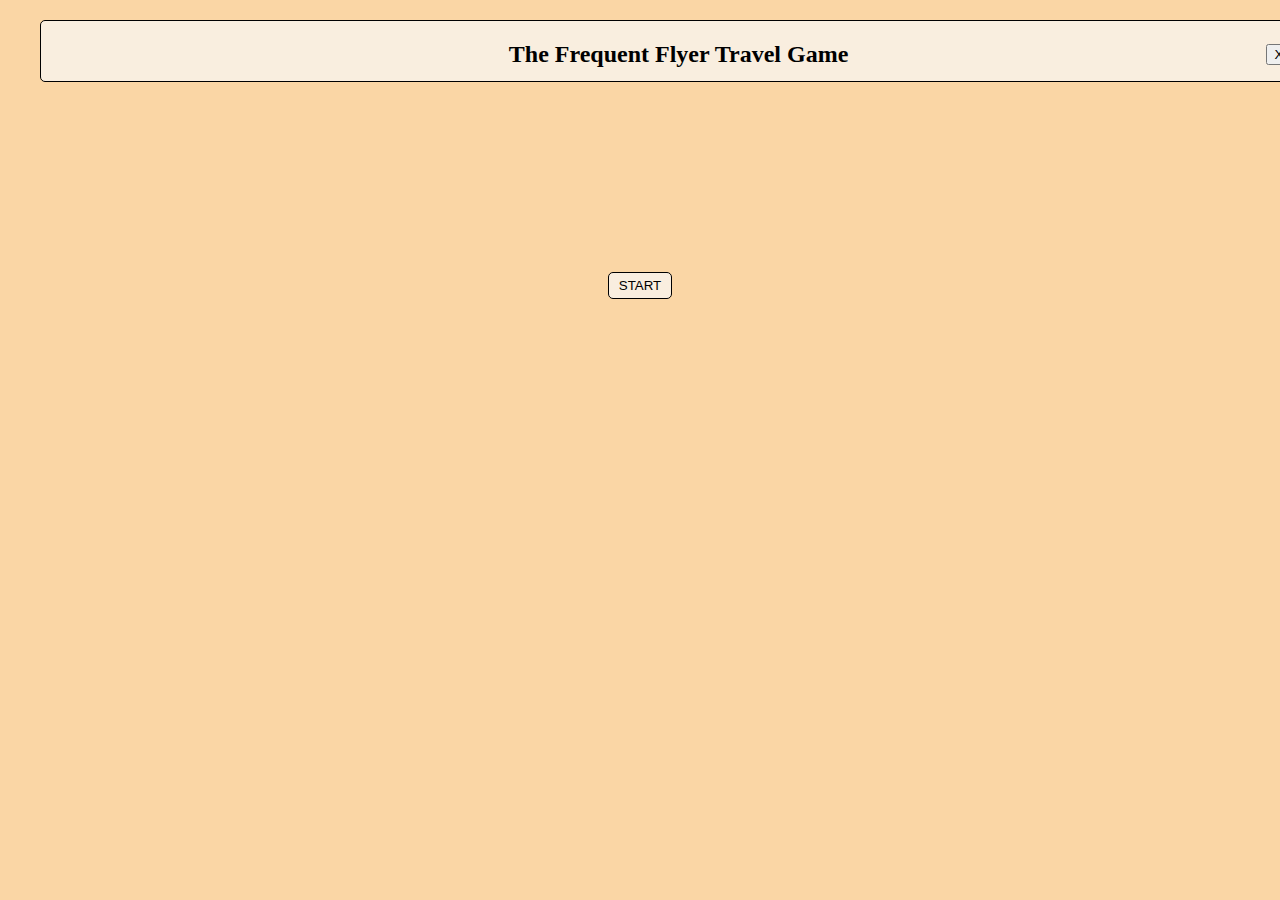
==== quiz.html @ 2bbebf71 "adding styling to header" ====
<!DOCTYPE html>
<html lang="en">

<head>
    <meta charset="UTF-8">
    <meta http-equiv="X-UA-Compatible" content="IE=edge">
    <meta name="viewport" content="width=device-width, initial-scale=1.0">
    <link rel="stylesheet" href="https://cdn.jsdelivr.net/npm/bootstrap@4.2.1/dist/css/bootstrap.min.css"
        integrity="sha384-GJzZqFGwb1QTTN6wy59ffF1BuGJpLSa9DkKMp0DgiMDm4iYMj70gZWKYbI706tWS" crossorigin="anonymous">
    <link rel="stylesheet" href="./assets/css/quiz.css">
    <title>The Quiz</title>
</head>

<body>

    <!-- header containers the countdown timer, name and an exit button -->
    <header>
        <div class="timer">

        </div>
        <div id="gameHeader">
            <h2>The Frequent Flyer Travel Game</h2>
        </div>
        <div>
            <button class="exit">X</button>
        </div>
    </header>

    <!-- main section of the page container questions, answer options and score -->
    <section id="end-game">
        <button id="startGame">START</button>

        <!-- question and answer div -->
        <div class="game-container">
            <div class="question-container question" id="questions"></div>
            <div class="answer-container" id="answerOptions"></div>
    </section>

    <!-- next question button -->
    <section class="nextContainer">
        <button id="nextQuestion">NEXT</button>
    </section>

    <!-- score section -->
    <section>
        <div class="score"></div>
    </section>

    <div id="storeDetails">
        <h4>Type Your Initials to Find Out Your Score. </h4>
        <div id="input">
            <input type="text" id="inputDetails"></input>
            <button id="submitBtn">CONFRIM</button>
        </div>
    </div>


    <!-- Entire left square section containing images, question and answer options -->
    <section class="background-1" id="end-game">
        <h4 id="finalScore"></h4>
        <!-- Container for success images hidden until only one is revealed at the end-->
        <div id="success1">
            <h3 id="finalScore1"></h3>
            <h4>Economy Status</h4>
            <img class="sucess-Image" src="./assets/images/economy.png" alt="">
            <p>Please wait for everyone else to board. Don't forget your neck pillow.</p>
            <div>
                <button class="restart-btn" onclick="reloadGame()">Play Again?</button>
            </div>
        </div>

        <div id="success2">
            <h3 id="finalScore2"></h3>
            <h4>Premium-Economy Status</h4>
            <img class="sucess-Image" src="./assets/images/p-economy.png" alt="">
            <p>You can almost feel ritzy.</p>
            <div>
                <button class="restart-btn" onclick="reloadGame()">Play Again?</button>
            </div>
        </div>

        <div id="success3">
            <h3 id="finalScore3"></h3>
            <h4>Business Class Status</h4>
            <img class="sucess-Image" src="./assets/images/business.png" alt="">
            <p>Enjoy your champange and sleep like a baby.</p>
            <div>
                <button class="restart-btn" onclick="reloadGame()">Play Again?</button>
            </div>
        </div>

        <div id="success4">
            <h3 id="finalScore4"></h3>
            <h4>First Class Status</h4>
            <img class="sucess-Image" src="./assets/images/first.png" alt="">
            <p>Its Dom Perignon and Caviar for you my friend.</p>
            <div>
                <button class="restart-btn" onclick="reloadGame()">Play Again?</button>
            </div>
        </div>

        <script src="./assets/js/quiz.js"></script>
</body>

</html>
---- assets/css/quiz.css ----
/* background color #e9cec3 */
:root {
  --offwhite: rgb(249, 238, 223);
  --brown: #472F2B;
}

header {
  display: flex;
  flex-wrap: wrap;
  flex-direction: row;
  align-items: center;
  justify-content: center;
  margin-top: 20px;
  height: 60px;
  width: 95%;
  margin-left: 2.5%;
  background-color: var(--offwhite);
  border: solid 1px;
  border-radius: 5px;
  padding-left: 50px;
  padding-right: 50px;
}

.timer{
  visibility: hidden;
}

body {
  background-color: #FAD6A5;
  text-align: center;
}

#gameHeader {
  margin: auto;
}

.exit {
  text-align: center;
}

/* All buttons styling */
#startGame {
  background-color: var(--offwhite);
  border-radius: 5px;
  padding: 5px 10px 5px 10px;
  border: solid 1px;
  margin-top: 15%;
}

.nextContainer {
  display: flex;
  flex-wrap: wrap;
  justify-content: center;
  margin-top: 20px;
}

#nextQuestion {
  background-color: var(--offwhite);
  border-radius: 5px;
  padding: 5px 10px 5px 10px;
  border: solid 1px;
}

.restart-btn {
  background-color: var(--offwhite);
  border-radius: 5px;
  padding: 5px 10px 5px 10px;
  border: solid 1px;

}

.answer0 {
  background-color: var(--offwhite);
  border-radius: 5px;
  height: 80px;
  padding: 5px 10px 5px 10px;
  border: solid 1px;
  margin: 5px;
  height: 80px;
  font-size: large;
}

/* game content styling */
.game-container {
  display: flex;
  flex-wrap: wrap;
  justify-content: center;
  margin-top: 15%;
}

.questionAll {
  font-size: xx-large;
  margin: 30px;
}





/* success images that are hidden on the html until the final score */
.sucess-Image {
  border: solid 1px;
  border-radius: 5px;
  width: 300px;
  margin-bottom: 20px;
}

#success1 {
  display: none;
}

#success2 {
  display: none;
}

#success3 {
  display: none;
}

#success4 {
  display: none;
}

/* Elements that are hidden at the beginning of the game */
#storeDetails {
  display: none;
}

#nextQuestion {
  display: none;
}
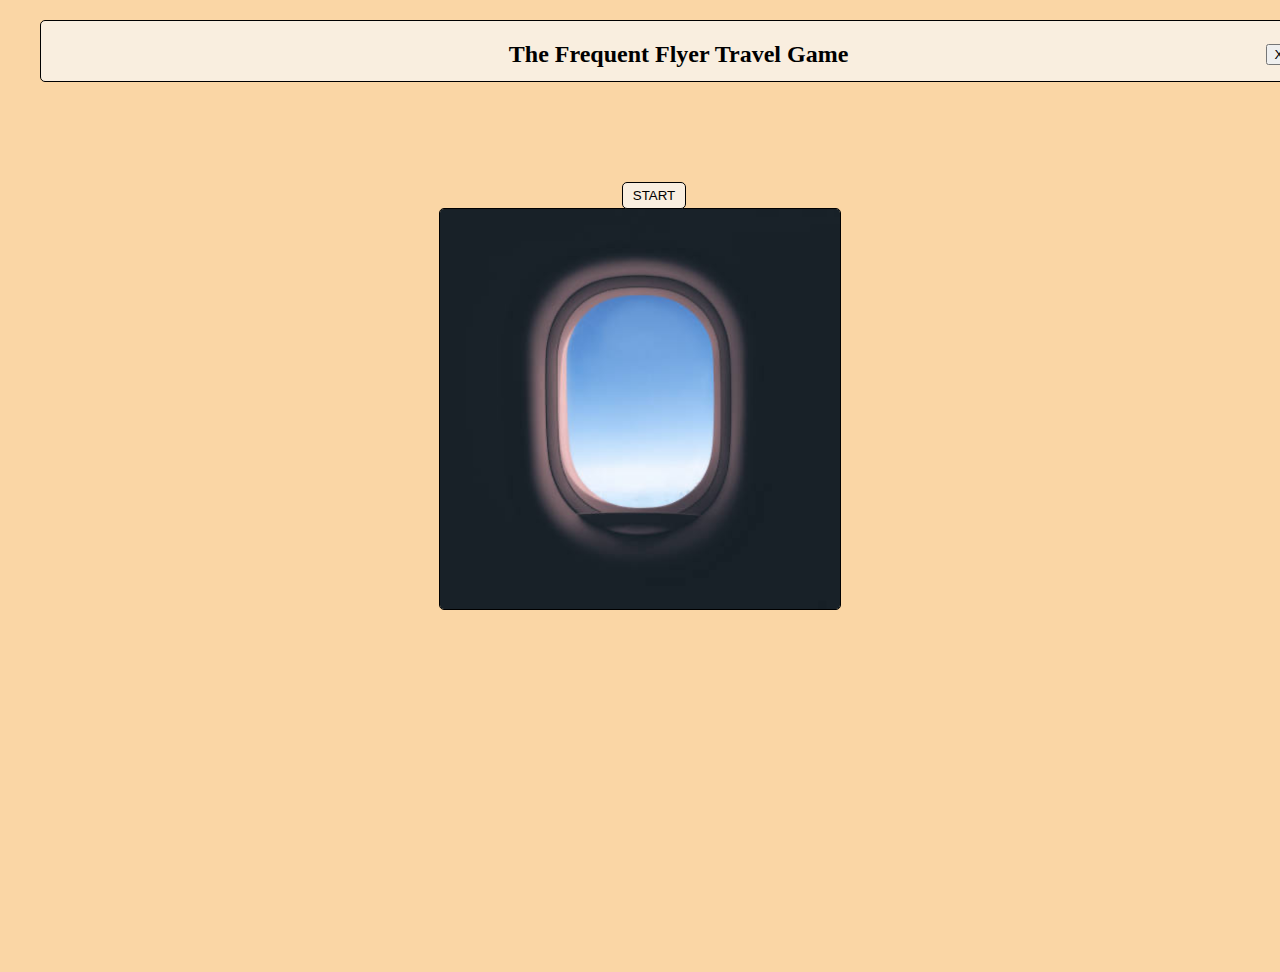
==== commit 896db69a: "trying to align the start button to stay inside the plane window and to stay there when screen sizes" ====
--- a/quiz.html
+++ b/quiz.html
@@ -28,7 +28,10 @@
 
     <!-- main section of the page container questions, answer options and score -->
     <section id="end-game">
-        <button id="startGame">START</button>
+        <div>
+            <img class="startImg" src="./assets/images/window.png">
+            <button id="startGame">START</button>
+        </div>
 
         <!-- question and answer div -->
         <div class="game-container">
--- a/assets/css/quiz.css
+++ b/assets/css/quiz.css
@@ -21,8 +21,12 @@
   padding-right: 50px;
 }
 
-.timer{
-  visibility: hidden;
+.startImg {
+  border: solid 1px;
+  border-radius: 5px;
+  width: 400px;
+  margin: 10%;
+  z-index: 0;
 }
 
 body {
@@ -40,11 +44,14 @@
 
 /* All buttons styling */
 #startGame {
+  position: fixed;
   background-color: var(--offwhite);
   border-radius: 5px;
   padding: 5px 10px 5px 10px;
   border: solid 1px;
-  margin-top: 15%;
+  margin-top: 100px;
+  z-index: 100;
+  margin-left: -27%;
 }
 
 .nextContainer {
@@ -128,5 +135,4 @@
 
 #nextQuestion {
   display: none;
-}
-
+}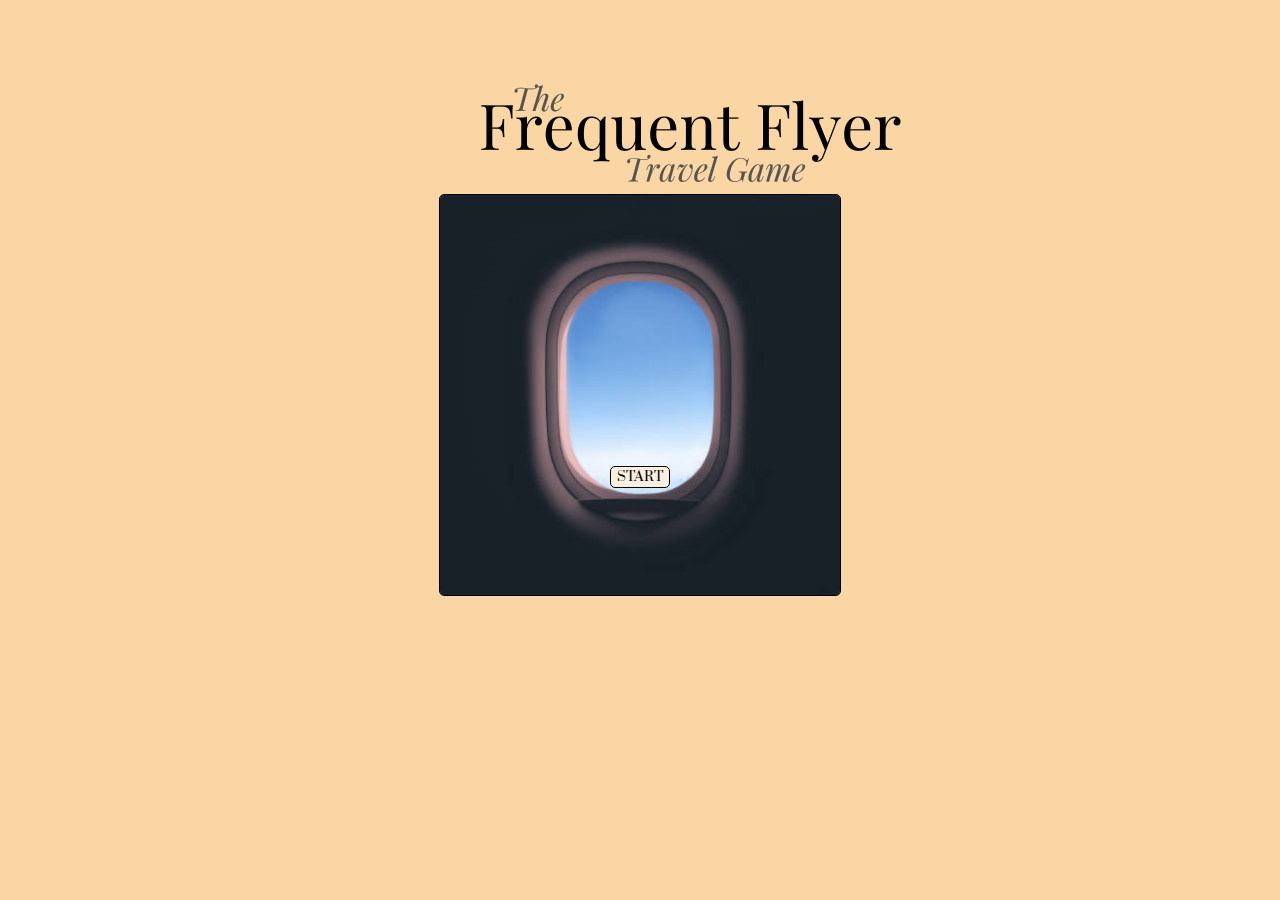
==== commit 3ef6106f: "added styling and logo and bootstrap for header" ====
--- a/quiz.html
+++ b/quiz.html
@@ -7,6 +7,9 @@
     <meta name="viewport" content="width=device-width, initial-scale=1.0">
     <link rel="stylesheet" href="https://cdn.jsdelivr.net/npm/bootstrap@4.2.1/dist/css/bootstrap.min.css"
         integrity="sha384-GJzZqFGwb1QTTN6wy59ffF1BuGJpLSa9DkKMp0DgiMDm4iYMj70gZWKYbI706tWS" crossorigin="anonymous">
+    <link rel="preconnect" href="https://fonts.googleapis.com">
+    <link rel="preconnect" href="https://fonts.gstatic.com" crossorigin>
+    <link href="https://fonts.googleapis.com/css2?family=Prata&display=swap" rel="stylesheet">
     <link rel="stylesheet" href="./assets/css/quiz.css">
     <title>The Quiz</title>
 </head>
@@ -14,21 +17,23 @@
 <body>
 
     <!-- header containers the countdown timer, name and an exit button -->
-    <header>
-        <div class="timer">
+    <header class="container-fluid mx-auto">
+        <div class="row align-items-center">
+          <div class="col-2 col-sm-2 text-center timer">
+          </div>
+          <div class="col-8 col-sm-4 text-center">
+            <img src="./assets/images/Frequent Flyer-2.png" alt="Image" class="img-fluid">
+          </div>
+          <div class="col-2 col-sm-2 text-center">
+            <button class="btn btn-primary exit">X</button>
+          </div>
+        </div>
+      </header>
 
-        </div>
-        <div id="gameHeader">
-            <h2>The Frequent Flyer Travel Game</h2>
-        </div>
-        <div>
-            <button class="exit">X</button>
-        </div>
-    </header>
 
     <!-- main section of the page container questions, answer options and score -->
     <section id="end-game">
-        <div>
+        <div id="openingDiv">
             <img class="startImg" src="./assets/images/window.png">
             <button id="startGame">START</button>
         </div>
--- a/assets/css/quiz.css
+++ b/assets/css/quiz.css
@@ -1,27 +1,41 @@
-/* background color #e9cec3 */
+* {
+  font-family: 'Prata', serif;
+}
+
+
 :root {
   --offwhite: rgb(249, 238, 223);
   --brown: #472F2B;
 }
 
 header {
-  display: flex;
-  flex-wrap: wrap;
-  flex-direction: row;
-  align-items: center;
-  justify-content: center;
-  margin-top: 20px;
   height: 60px;
   width: 95%;
   margin-left: 2.5%;
-  background-color: var(--offwhite);
-  border: solid 1px;
-  border-radius: 5px;
   padding-left: 50px;
   padding-right: 50px;
+  z-index: 1;
+}
+
+
+.logo{
+  position: relative;
+  z-index: 1;
+  top: -200px;
+  margin-top: 10px;
+}
+
+.exit {
+  position: relative;
+  text-align: center;
+  border: none;
+  background-color: transparent;
+  color: black;
 }
 
 .startImg {
+  text-align: center;
+  position: relative;
   border: solid 1px;
   border-radius: 5px;
   width: 400px;
@@ -32,26 +46,20 @@
 body {
   background-color: #FAD6A5;
   text-align: center;
+  z-index: 1;
 }
 
-#gameHeader {
-  margin: auto;
-}
-
-.exit {
-  text-align: center;
-}
 
 /* All buttons styling */
 #startGame {
-  position: fixed;
+  position: absolute;
   background-color: var(--offwhite);
   border-radius: 5px;
-  padding: 5px 10px 5px 10px;
+  top: 53%;
+  left: 50%;
   border: solid 1px;
-  margin-top: 100px;
+  transform: translate(-50%, -50%);
   z-index: 100;
-  margin-left: -27%;
 }
 
 .nextContainer {
@@ -64,7 +72,7 @@
 #nextQuestion {
   background-color: var(--offwhite);
   border-radius: 5px;
-  padding: 5px 10px 5px 10px;
+  padding: 5px 20px 5px 20px;
   border: solid 1px;
 }
 
@@ -73,7 +81,13 @@
   border-radius: 5px;
   padding: 5px 10px 5px 10px;
   border: solid 1px;
+}
 
+#submitBtn{
+  background-color: var(--offwhite);
+  border-radius: 5px;
+  padding: 5px 10px 5px 10px;
+  border: solid 1px;
 }
 
 .answer0 {
@@ -87,12 +101,12 @@
   font-size: large;
 }
 
-/* game content styling */
+
 .game-container {
   display: flex;
   flex-wrap: wrap;
   justify-content: center;
-  margin-top: 15%;
+  margin-top: 10%;
 }
 
 .questionAll {
@@ -100,7 +114,14 @@
   margin: 30px;
 }
 
-
+input{
+  background-color: var(--offwhite);
+  border-radius: 5px;
+  padding: 5px 10px 5px 10px;
+  border: solid 1px;
+  width: 150px;
+  text-align: center;
+}
 
 
 
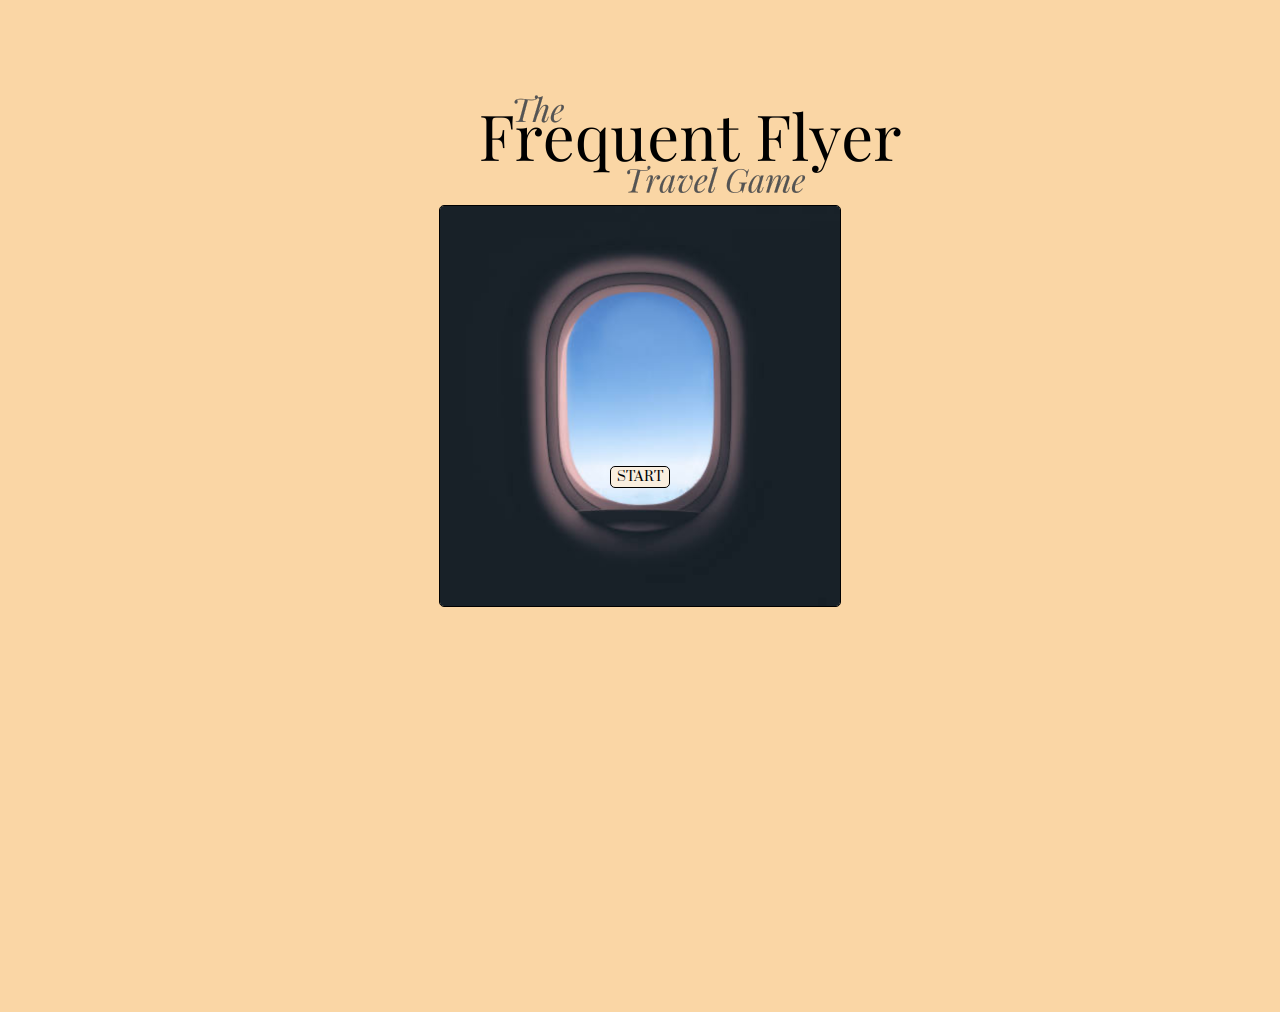
==== commit ccb48238: "added styling to timer" ====
--- a/quiz.html
+++ b/quiz.html
@@ -18,17 +18,18 @@
 
     <!-- header containers the countdown timer, name and an exit button -->
     <header class="container-fluid mx-auto">
-        <div class="row align-items-center">
-          <div class="col-2 col-sm-2 text-center timer">
-          </div>
-          <div class="col-8 col-sm-4 text-center">
-            <img src="./assets/images/Frequent Flyer-2.png" alt="Image" class="img-fluid">
-          </div>
-          <div class="col-2 col-sm-2 text-center">
-            <button class="btn btn-primary exit">X</button>
-          </div>
+        <div class="row align-items-center justify-content-center">
+            <div class="col-2 col-sm-2 text-center">
+                <h3 class="timer"></h3>
+            </div>
+            <div class="col-8 col-sm-4 text-center">
+                <img src="./assets/images/Frequent Flyer-2.png" alt="Image" class="img-fluid logo">
+            </div>
+            <div class="col-2 col-sm-2 text-right">
+                <button class="btn btn-primary exit">X</button>
+            </div>
         </div>
-      </header>
+    </header>
 
 
     <!-- main section of the page container questions, answer options and score -->
@@ -65,45 +66,52 @@
 
     <!-- Entire left square section containing images, question and answer options -->
     <section class="background-1" id="end-game">
-        <h4 id="finalScore"></h4>
         <!-- Container for success images hidden until only one is revealed at the end-->
-        <div id="success1">
-            <h3 id="finalScore1"></h3>
-            <h4>Economy Status</h4>
-            <img class="sucess-Image" src="./assets/images/economy.png" alt="">
-            <p>Please wait for everyone else to board. Don't forget your neck pillow.</p>
-            <div>
-                <button class="restart-btn" onclick="reloadGame()">Play Again?</button>
+        <div class="success-container">
+            <div id="success1">
+                <h4>Economy Status</h4>
+                <h5 id="finalScore"></h5>
+                <img class="sucess-Image" src="./assets/images/economy.png" alt="">
+                <p>"Please wait for everyone else to board. <br> Don't forget your neck pillow."</p>
+                <div>
+                    <button class="restart-btn" onclick="reloadGame()">Play Again?</button>
+                </div>
             </div>
         </div>
 
-        <div id="success2">
-            <h3 id="finalScore2"></h3>
-            <h4>Premium-Economy Status</h4>
-            <img class="sucess-Image" src="./assets/images/p-economy.png" alt="">
-            <p>You can almost feel ritzy.</p>
-            <div>
-                <button class="restart-btn" onclick="reloadGame()">Play Again?</button>
+        <div class="success-container">
+            <div id="success2">
+                <h4>Premium-Economy Status</h4>
+                <h5 id="finalScore"></h5>
+                <img class="sucess-Image" src="./assets/images/p-economy.png" alt="">
+                <p>"You can almost feel ritzy."</p>
+                <div>
+                    <button class="restart-btn" onclick="reloadGame()">Play Again?</button>
+                </div>
             </div>
         </div>
 
-        <div id="success3">
-            <h3 id="finalScore3"></h3>
-            <h4>Business Class Status</h4>
-            <img class="sucess-Image" src="./assets/images/business.png" alt="">
-            <p>Enjoy your champange and sleep like a baby.</p>
-            <div>
-                <button class="restart-btn" onclick="reloadGame()">Play Again?</button>
+        <div class="success-container">
+            <div id="success3">
+                <h4>Business Class Status</h4>
+                <h5 id="finalScore"></h5>
+                <img class="sucess-Image" src="./assets/images/business.png" alt="">
+                <p>"Enjoy your champange and sleep like a baby."</p>
+                <div>
+                    <button class="restart-btn" onclick="reloadGame()">Play Again?</button>
+                </div>
             </div>
         </div>
 
-        <div id="success4">
-            <h3 id="finalScore4"></h3>
-            <h4>First Class Status</h4>
-            <img class="sucess-Image" src="./assets/images/first.png" alt="">
-            <p>Its Dom Perignon and Caviar for you my friend.</p>
-            <div>
-                <button class="restart-btn" onclick="reloadGame()">Play Again?</button>
+        <div class="success-container">
+            <div id="success4">
+                <h4>First Class Status</h4>
+                <h5 id="finalScore"></h5>
+                <img class="sucess-Image" src="./assets/images/first.png" alt="">
+                <p>"Its Dom Perignon and Caviar for you my friend."</p>
+                <div>
+                    <button class="restart-btn" onclick="reloadGame()">Play Again?</button>
+                </div>
             </div>
         </div>
 
--- a/assets/css/quiz.css
+++ b/assets/css/quiz.css
@@ -17,17 +17,22 @@
   z-index: 1;
 }
 
+.countdown-timer {
+  text-align: center;
+  line-height: normal;
+  font-size: 20px;
+  width: 50px;
+  height: 50px;
+  border: solid 1px;
+  border-radius: 40px;
+  padding: 12px;
+}
 
 .logo{
-  position: relative;
-  z-index: 1;
-  top: -200px;
-  margin-top: 10px;
+  margin-bottom: 50px;
 }
 
 .exit {
-  position: relative;
-  text-align: center;
   border: none;
   background-color: transparent;
   color: black;
@@ -126,6 +131,14 @@
 
 
 /* success images that are hidden on the html until the final score */
+p{
+  font-style: italic;
+}
+
+.success-container{
+  margin-top: 10%;
+}
+
 .sucess-Image {
   border: solid 1px;
   border-radius: 5px;
@@ -135,10 +148,12 @@
 
 #success1 {
   display: none;
+  margin-top: 5%;
 }
 
 #success2 {
   display: none;
+  
 }
 
 #success3 {
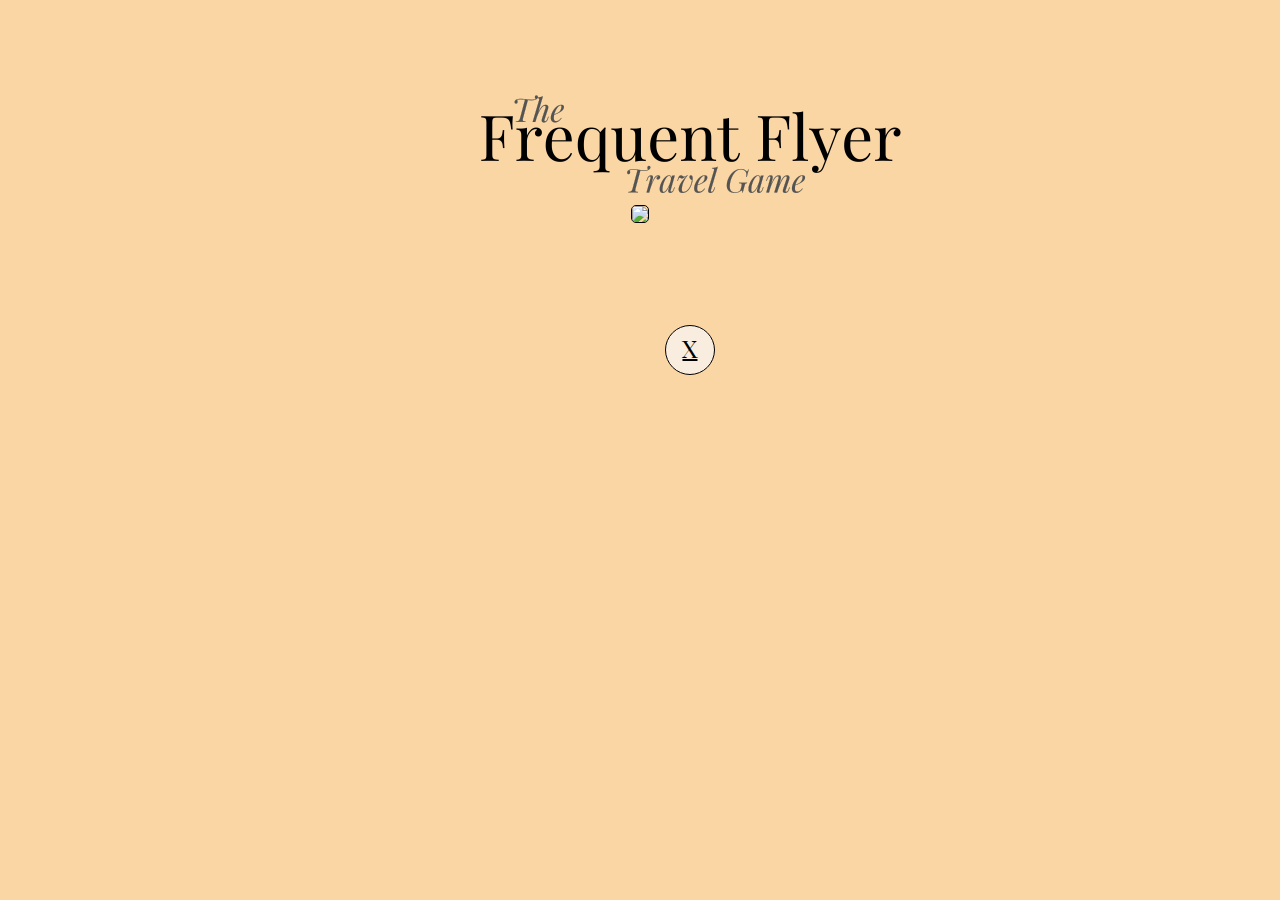
==== commit ed3703a8: "addded more stylying to final images and links" ====
--- a/quiz.html
+++ b/quiz.html
@@ -26,7 +26,7 @@
                 <img src="./assets/images/Frequent Flyer-2.png" alt="Image" class="img-fluid logo">
             </div>
             <div class="col-2 col-sm-2 text-right">
-                <button class="btn btn-primary exit">X</button>
+                <button class="btn btn-primary exit"> <a href="index.html"> X </a></button>
             </div>
         </div>
     </header>
@@ -35,8 +35,7 @@
     <!-- main section of the page container questions, answer options and score -->
     <section id="end-game">
         <div id="openingDiv">
-            <img class="startImg" src="./assets/images/window.png">
-            <button id="startGame">START</button>
+            <img class="startImg" id="startGame" src="./assets/images/START.gif">
         </div>
 
         <!-- question and answer div -->
--- a/assets/css/quiz.css
+++ b/assets/css/quiz.css
@@ -6,6 +6,15 @@
 :root {
   --offwhite: rgb(249, 238, 223);
   --brown: #472F2B;
+}
+
+a {
+  color: black;
+}
+
+a:hover {
+  color: black;
+  border-color: #472F2B;
 }
 
 header {
@@ -26,16 +35,29 @@
   border: solid 1px;
   border-radius: 40px;
   padding: 12px;
-}
-
-.logo{
+  background-color: #f9eddf;
+}
+
+.logo {
   margin-bottom: 50px;
 }
 
 .exit {
-  border: none;
-  background-color: transparent;
+  border: black solid 1px;
   color: black;
+  text-align: center;
+  line-height: normal;
+  font-size: 20px;
+  width: 50px;
+  height: 50px;
+  border: solid 1px;
+  border-radius: 40px;
+  padding: 12px;
+  background-color: #f9eddf;
+}
+
+.exit:hover {
+  background-color: #f9eddf;
 }
 
 .startImg {
@@ -52,19 +74,13 @@
   background-color: #FAD6A5;
   text-align: center;
   z-index: 1;
+  padding-bottom: 20px;
 }
 
 
 /* All buttons styling */
-#startGame {
-  position: absolute;
-  background-color: var(--offwhite);
-  border-radius: 5px;
-  top: 53%;
-  left: 50%;
-  border: solid 1px;
-  transform: translate(-50%, -50%);
-  z-index: 100;
+#startGame:hover {
+  filter: blur(2px);
 }
 
 .nextContainer {
@@ -88,7 +104,7 @@
   border: solid 1px;
 }
 
-#submitBtn{
+#submitBtn {
   background-color: var(--offwhite);
   border-radius: 5px;
   padding: 5px 10px 5px 10px;
@@ -119,7 +135,7 @@
   margin: 30px;
 }
 
-input{
+input {
   background-color: var(--offwhite);
   border-radius: 5px;
   padding: 5px 10px 5px 10px;
@@ -131,37 +147,70 @@
 
 
 /* success images that are hidden on the html until the final score */
-p{
+
+p {
   font-style: italic;
 }
 
-.success-container{
+/* give success-container a background image */
+.success-container {
   margin-top: 10%;
+  bottom: 10px;
 }
 
 .sucess-Image {
   border: solid 1px;
   border-radius: 5px;
   width: 300px;
-  margin-bottom: 20px;
+  margin-bottom: 15px;
 }
 
 #success1 {
-  display: none;
-  margin-top: 5%;
+  background-color: #f9eddf98;
+  display: none;
+  border: #472F2B solid 1px;
+  border-radius: 50px;
+  margin-left: 33%;
+  margin-right: 33%;
+  margin-top: 5%;
+  padding: 20px;
+  margin-bottom: 5px;
 }
 
 #success2 {
-  display: none;
-  
+  background-color: #f9eddf98;
+  display: none;
+  border: #472F2B solid 1px;
+  border-radius: 50px;
+  margin-left: 33%;
+  margin-right: 33%;
+  margin-top: 5%;
+  padding: 20px;
+  margin-bottom: 5px;
 }
 
 #success3 {
-  display: none;
+  background-color: #f9eddf98;
+  display: none;
+  border: #472F2B solid 1px;
+  border-radius: 50px;
+  margin-left: 33%;
+  margin-right: 33%;
+  margin-top: 5%;
+  padding: 20px;
+  margin-bottom: 5px;
 }
 
 #success4 {
-  display: none;
+  background-color: #f9eddf98;
+  display: none;
+  border: #472F2B solid 1px;
+  border-radius: 50px;
+  margin-left: 33%;
+  margin-right: 33%;
+  margin-top: 5%;
+  padding: 20px;
+  margin-bottom: 5px;
 }
 
 /* Elements that are hidden at the beginning of the game */
